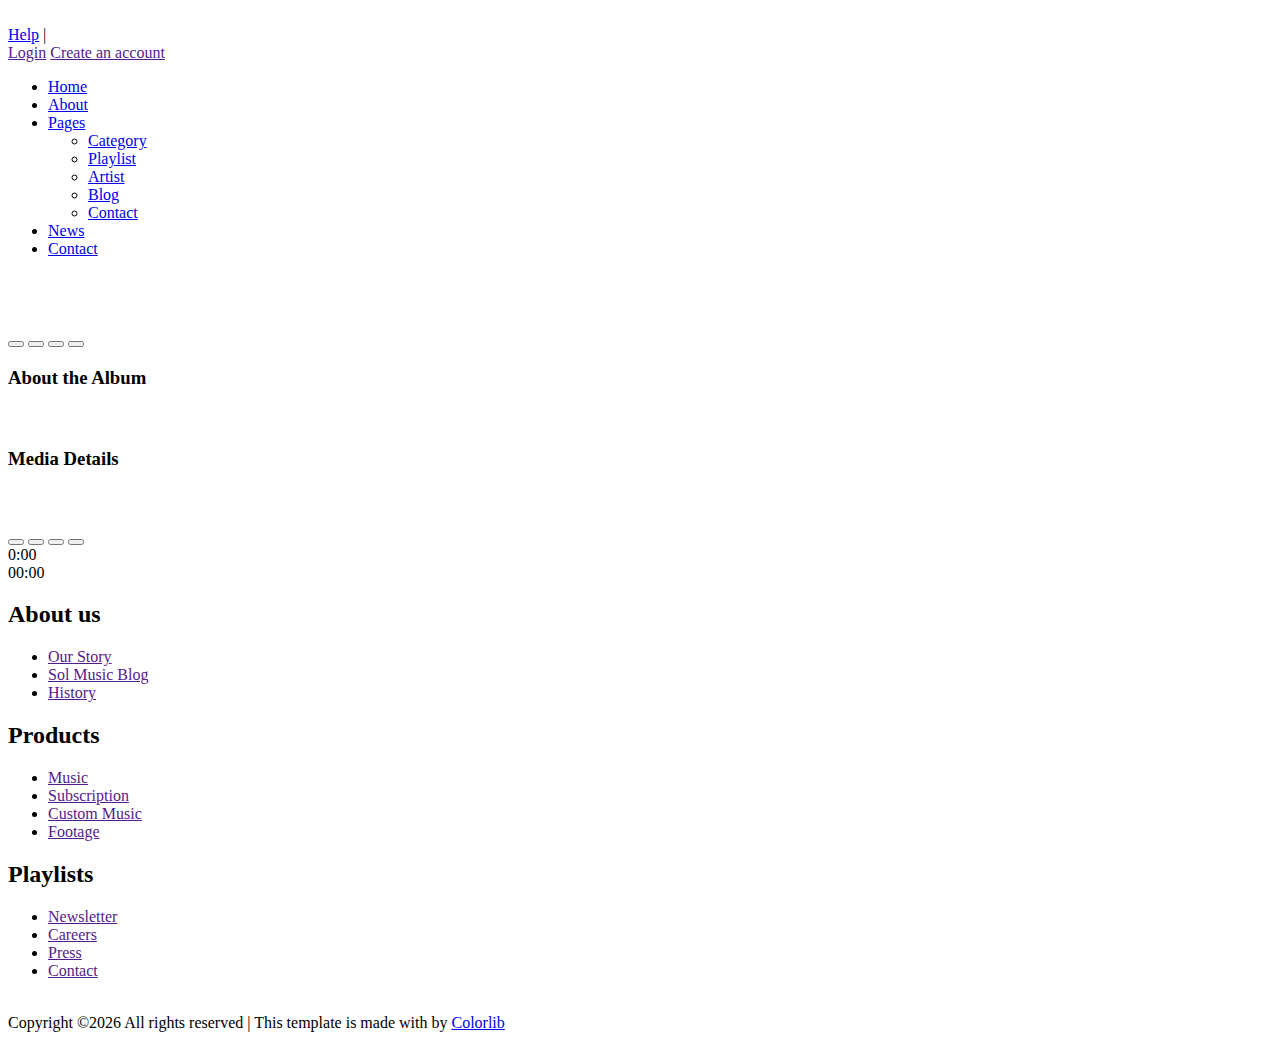
==== src/main/resources/templates/album.html @ 6a03ff43 "add refrences" ====
<!DOCTYPE html>
<html xmlns:th="http://www.w3.org/1999/xhtml">
<html lang="zxx">
<head>
    <title>SolMusic | HTML Template</title>
    <meta charset="UTF-8">
    <meta name="description" content="SolMusic HTML Template">
    <meta name="keywords" content="music, html">
    <meta name="viewport" content="width=device-width, initial-scale=1.0">

    <link th:href="@{/img/favicon.ico}" rel="shortcut icon"/>

    <!-- Google font -->
    <link href="https://fonts.googleapis.com/css?family=Montserrat:300,300i,400,400i,500,500i,600,600i,700,700i&display=swap"
          rel="stylesheet">

    <!-- Stylesheets -->
    <link rel="stylesheet" th:href="@{/css/bootstrap.min.css}"/>
    <link rel="stylesheet" th:href="@{/css/font-awesome.min.css}"/>
    <link rel="stylesheet" th:href="@{/css/owl.carousel.min.css}"/>
    <link rel="stylesheet" th:href="@{/css/slicknav.min.css}"/>

    <!-- Main Stylesheets -->
    <link rel="stylesheet" th:href="@{/css/style.css}"/>

    <!--[if lt IE 9]>
    <script src="https://oss.maxcdn.com/html5shiv/3.7.2/html5shiv.min.js"></script>
    <script src="https://oss.maxcdn.com/respond/1.4.2/respond.min.js"></script>
    <![endif]-->

</head>
<body>

<!-- Header section -->
<header class="header-section clearfix">
    <a href="index
		.html" class="site-logo">
        <img src="img/logo.png" alt="">
    </a>
    <div class="header-right">
        <a href="#" class="hr-btn">Help</a>
        <span>|</span>
        <div class="user-panel">
            <a href="" class="login">Login</a>
            <a href="" class="register">Create an account</a>
        </div>
    </div>
    <ul class="main-menu">
        <li><a href="index
				.html">Home</a></li>
        <li><a href="#">About</a></li>
        <li><a href="#">Pages</a>
            <ul class="sub-menu">
                <li><a href="category.html">Category</a></li>
                <li><a href="playlist.html">Playlist</a></li>
                <li><a href="artist.html">Artist</a></li>
                <li><a href="blog.html">Blog</a></li>
                <li><a href="contact.html">Contact</a></li>
            </ul>
        </li>
        <li><a href="blog.html">News</a></li>
        <li><a href="contact.html">Contact</a></li>
    </ul>
</header>
<!-- Header section end -->

<!-- Player section -->
<section class="player-section set-bg" data-setbg="img/player-bg.jpg">
    <div class="player-box">
        <div class="tarck-thumb-warp">
            <div class="tarck-thumb">
                <img th:src="${album.picture}" alt="">
                <!--                <img src="img/wave-thumb.jpg" alt="">-->
                <!--                <button onclick="wavesurfer.playPause();" class="wp-play"></button>-->
            </div>
        </div>
        <div class="wave-player-warp">
            <div class="row">
                <div class="col-lg-8">
                    <div class="wave-player-info">
                        <h2 th:text="${album.name}"></h2>
                        <p th:text="${media.name}"></p>
                    </div>
                </div>
                <div class="col-lg-4">
                    <div class="songs-links">
                        <a href=""><img src="img/icons/p-1.png" alt=""></a>
                        <a href=""><img src="img/icons/p-2.png" alt=""></a>
                        <a href=""><img src="img/icons/p-3.png" alt=""></a>
                    </div>
                </div>
            </div>
            <div id="wavePlayer" class="clierfix">
                <div id="audiowave" data-waveurl="music-files/8.mp3"></div>
                <div id="currentTime"></div>
                <div id="clipTime"></div>
                <!-- Player Controls -->
                <div class="wavePlayer_controls">
                    <button class="jp-prev player_button" onclick="wavesurfer.skipBackward();"></button>
                    <button class="jp-play player_button" onclick="wavesurfer.playPause();"></button>
                    <button class="jp-next player_button" onclick="wavesurfer.skipForward();"></button>
                    <button class="jp-stop player_button" onclick="wavesurfer.stop();"></button>
                </div>
            </div>
        </div>
    </div>
</section>
<!-- Player section end -->

<!-- Songs details section -->
<section class="songs-details-section">
    <div class="container-fluid">
        <div class="row">
            <div class="col-lg-9">
                <div class="row">
                    <div class="col-lg-6">
                        <div class="song-details-box">
                            <h3>About the Album</h3>
                            <div class="artist-details">
                                <img th:src="${album.picture}" alt="">
                                <div class="ad-text">
                                    <h5 th:text="${album.name}"></h5>
                                </div>
                                <div class="ad-text">
                                    <h5 th:text="${album.genre}"></h5>
                                </div>
                            </div>
                        </div>
                    </div>
                    <div class="col-lg-6">
                        <div class="song-details-box">
                            <h3>Media Details</h3>
                            <!-- song -->
                            <div th:each="media : ${medias}" class="song-item">
                                <div class="row">
                                    <div class="col-xl-5 col-lg-12 col-md-5">
                                        <div class="song-info-box">
                                            <img src="img/songs/1.jpg" alt="">
                                            <div class="song-info">
                                                <h4 th:text="${media.name}"></h4>
                                            </div>
                                        </div>
                                    </div>
                                    <div class="col-xl-7 col-lg-12 col-md-7">
                                        <div class="single_player_container">
                                            <div class="single_player">
                                                <div class="jp-jplayer jplayer" data-ancestor=".jp_container_1"
                                                     data-url="music-files/1.mp3"></div>
                                                <div class="jp-audio jp_container_1" role="application"
                                                     aria-label="media player">
                                                    <div class="jp-gui jp-interface">

                                                        <!-- Player Controls -->
                                                        <div class="player_controls_box">
                                                            <button class="jp-prev player_button" tabindex="0"></button>
                                                            <button class="jp-play player_button" tabindex="0"></button>
                                                            <button class="jp-next player_button" tabindex="0"></button>
                                                            <button class="jp-stop player_button" tabindex="0"></button>
                                                        </div>
                                                        <!-- Progress Bar -->
                                                        <div class="player_bars">
                                                            <div class="jp-progress">
                                                                <div class="jp-seek-bar">
                                                                    <div>
                                                                        <div class="jp-play-bar">
                                                                            <div class="jp-current-time" role="timer"
                                                                                 aria-label="time">0:00
                                                                            </div>
                                                                        </div>
                                                                    </div>
                                                                </div>
                                                            </div>
                                                            <div class="jp-duration ml-auto" role="timer"
                                                                 aria-label="duration">00:00
                                                            </div>
                                                        </div>
                                                    </div>
                                                </div>
                                            </div>
                                        </div>
                                    </div>
                                </div>
                            </div>
                            <!-- song -->
                        </div>
                    </div>
                </div>
            </div>
        </div>
    </div>
</section>
<!-- Songs details section -->


<!-- Footer section -->
<footer class="footer-section">
    <div class="container">
        <div class="row">
            <div class="col-xl-6 col-lg-7 order-lg-2">
                <div class="row">
                    <div class="col-sm-4">
                        <div class="footer-widget">
                            <h2>About us</h2>
                            <ul>
                                <li><a href="">Our Story</a></li>
                                <li><a href="">Sol Music Blog</a></li>
                                <li><a href="">History</a></li>
                            </ul>
                        </div>
                    </div>
                    <div class="col-sm-4">
                        <div class="footer-widget">
                            <h2>Products</h2>
                            <ul>
                                <li><a href="">Music</a></li>
                                <li><a href="">Subscription</a></li>
                                <li><a href="">Custom Music</a></li>
                                <li><a href="">Footage</a></li>
                            </ul>
                        </div>
                    </div>
                    <div class="col-sm-4">
                        <div class="footer-widget">
                            <h2>Playlists</h2>
                            <ul>
                                <li><a href="">Newsletter</a></li>
                                <li><a href="">Careers</a></li>
                                <li><a href="">Press</a></li>
                                <li><a href="">Contact</a></li>
                            </ul>
                        </div>
                    </div>
                </div>
            </div>
            <div class="col-xl-6 col-lg-5 order-lg-1">
                <img th:src="@{/img/logo.png}" alt="">
                <div class="copyright">
                    <!-- Link back to Colorlib can't be removed. Template is licensed under CC BY 3.0. -->
                    Copyright &copy;<script>document.write(new Date().getFullYear());</script>
                    All rights reserved | This template is made with <i class="fa fa-heart-o" aria-hidden="true"></i> by
                    <a href="https://colorlib.com" target="_blank">Colorlib</a>
                    <!-- Link back to Colorlib can't be removed. Template is licensed under CC BY 3.0. --></div>
                <div class="social-links">
                    <a href=""><i class="fa fa-instagram"></i></a>
                    <a href=""><i class="fa fa-pinterest"></i></a>
                    <a href=""><i class="fa fa-facebook"></i></a>
                    <a href=""><i class="fa fa-twitter"></i></a>
                    <a href=""><i class="fa fa-youtube"></i></a>
                </div>
            </div>
        </div>
    </div>
</footer>
<!-- Footer section end -->

<!--====== Javascripts & Jquery ======-->
<script th:src="@{js/jquery-3.2.1.min.js}"></script>
<script th:src="@{/js/bootstrap.min.js}"></script>
<script th:src="@{/js/jquery.slicknav.min.js}"></script>
<script th:src="@{/js/owl.carousel.min.js}"></script>
<script th:src="@{/js/mixitup.min.js}"></script>
<script th:src="@{/js/main.js}"></script>

<!-- Audio Players js -->
<script th:src="@{/js/jquery.jplayer.min.js}"></script>
<script th:src="@{/js/wavesurfer.min.js}"></script>

<!-- Audio Players Initialization -->
<script th:src="@{/js/WaveSurferInit.js}"></script>
<script th:src="@{/js/jplayerInit.js}"></script>

</body>
</html>
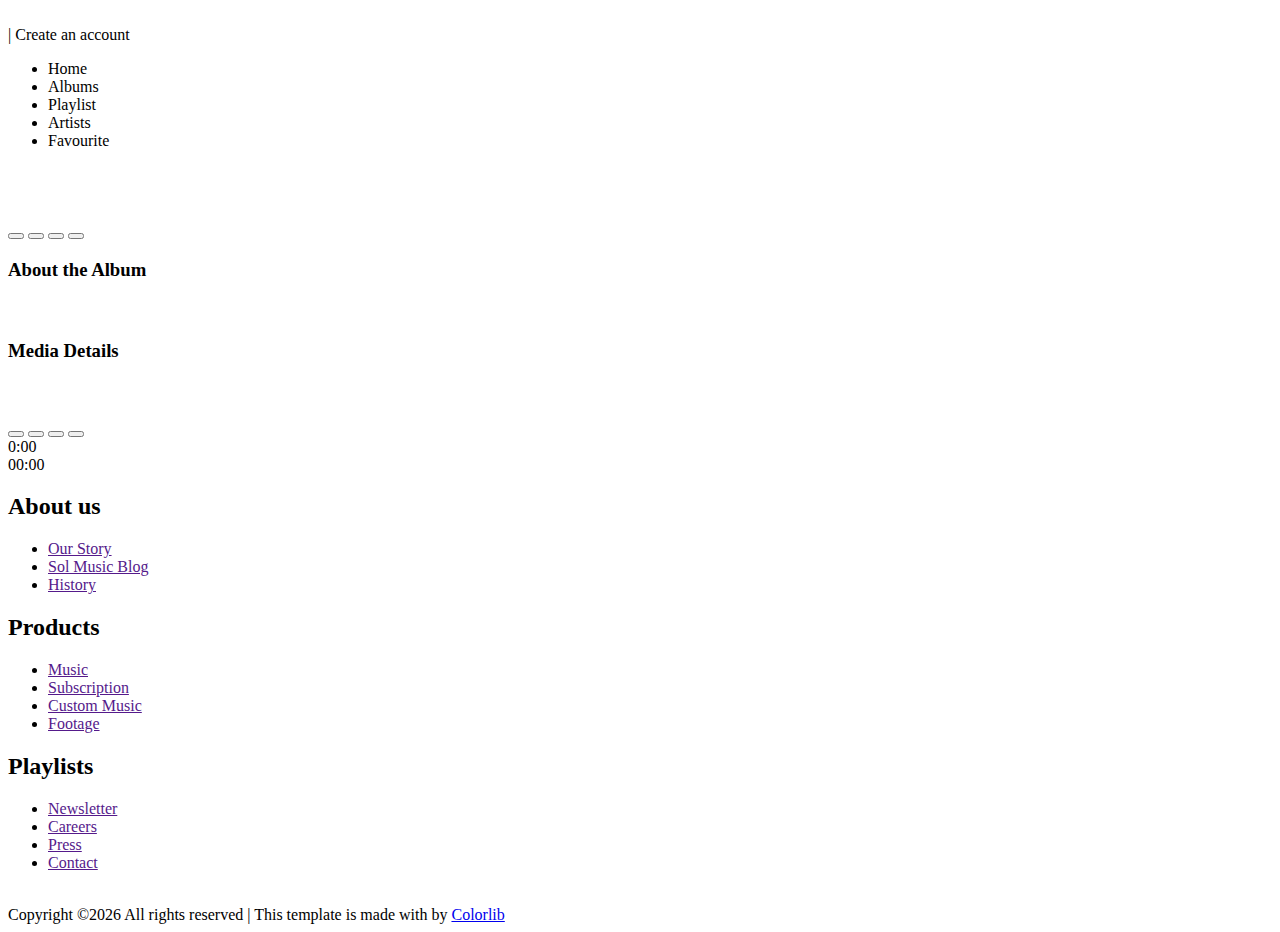
==== commit 579eb5e2: "add html files and edit them" ====
--- a/src/main/resources/templates/album.html
+++ b/src/main/resources/templates/album.html
@@ -33,33 +33,22 @@
 
 <!-- Header section -->
 <header class="header-section clearfix">
-    <a href="index
-		.html" class="site-logo">
-        <img src="img/logo.png" alt="">
+    <a th:href="@{/}" class="site-logo">
+        <img th:src="@{/img/logo.png}" alt="">
     </a>
     <div class="header-right">
-        <a href="#" class="hr-btn">Help</a>
-        <span>|</span>
         <div class="user-panel">
-            <a href="" class="login">Login</a>
-            <a href="" class="register">Create an account</a>
+            <a th:href="@{/login}" class="login" th:text="${userName} ?: 'Login'"></a>
+            <span>|</span>
+            <a th:href="@{/signup}" class="register">Create an account</a>
         </div>
     </div>
     <ul class="main-menu">
-        <li><a href="index
-				.html">Home</a></li>
-        <li><a href="#">About</a></li>
-        <li><a href="#">Pages</a>
-            <ul class="sub-menu">
-                <li><a href="category.html">Category</a></li>
-                <li><a href="playlist.html">Playlist</a></li>
-                <li><a href="artist.html">Artist</a></li>
-                <li><a href="blog.html">Blog</a></li>
-                <li><a href="contact.html">Contact</a></li>
-            </ul>
-        </li>
-        <li><a href="blog.html">News</a></li>
-        <li><a href="contact.html">Contact</a></li>
+        <li><a th:href="@{/}">Home</a></li>
+        <li><a th:href="@{/albums}">Albums</a></li>
+        <li><a th:href="@{/medias}">Playlist</a></li>
+        <li><a th:href="@{/artists}">Artists</a></li>
+        <li><a th:href="@{/likedMedia}">Favourite</a></li>
     </ul>
 </header>
 <!-- Header section end -->
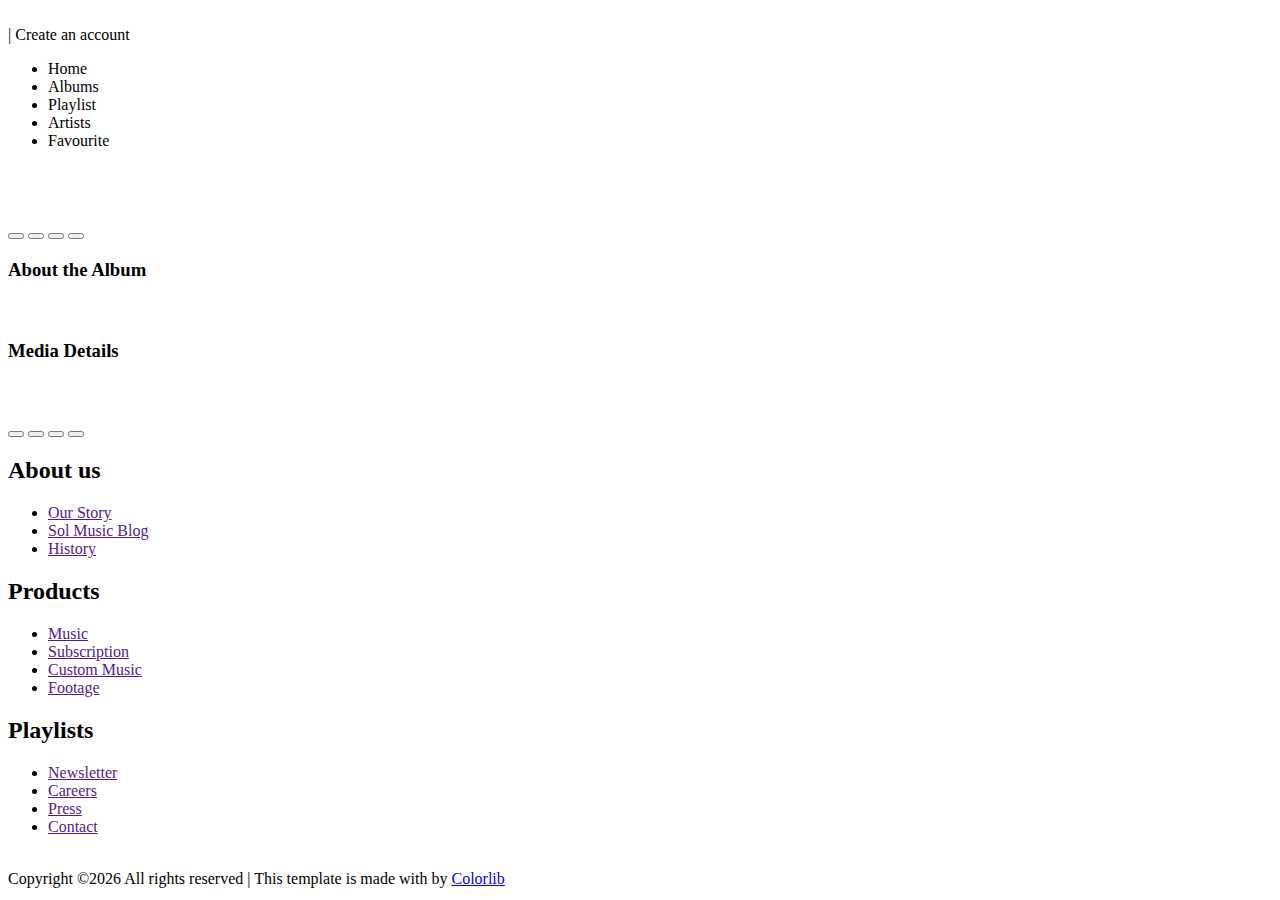
==== commit fd788e33: "add follow artist" ====
--- a/src/main/resources/templates/album.html
+++ b/src/main/resources/templates/album.html
@@ -58,8 +58,8 @@
     <div class="player-box">
         <div class="tarck-thumb-warp">
             <div class="tarck-thumb">
-                <img th:src="${album.picture}" alt="">
-                <!--                <img src="img/wave-thumb.jpg" alt="">-->
+<!--                <img src="uploads/5.jpg" th:src="@{album.picture}" alt="">-->
+                                <img src="img/wave-thumb.jpg" th:src="@{img/wave-thumb.jpg}" alt=""/>
                 <!--                <button onclick="wavesurfer.playPause();" class="wp-play"></button>-->
             </div>
         </div>
@@ -68,8 +68,9 @@
                 <div class="col-lg-8">
                     <div class="wave-player-info">
                         <h2 th:text="${album.name}"></h2>
-                        <p th:text="${media.name}"></p>
-                    </div>
+                        <a th:href="@{/artist/get/{artist.artistID}(artist.artistID=${artist.artistID})}"><p
+                                th:text="${artist.firstname} + ' ' + ${artist.lastname}"></p>
+                        </a></div>
                 </div>
                 <div class="col-lg-4">
                     <div class="songs-links">
@@ -111,7 +112,7 @@
                                     <h5 th:text="${album.name}"></h5>
                                 </div>
                                 <div class="ad-text">
-                                    <h5 th:text="${album.genre}"></h5>
+                                    <p th:text="${album.genre}"></p>
                                 </div>
                             </div>
                         </div>
@@ -153,14 +154,15 @@
                                                                     <div>
                                                                         <div class="jp-play-bar">
                                                                             <div class="jp-current-time" role="timer"
-                                                                                 aria-label="time">0:00
+                                                                                 aria-label="time">
                                                                             </div>
                                                                         </div>
                                                                     </div>
                                                                 </div>
                                                             </div>
-                                                            <div class="jp-duration ml-auto" role="timer"
-                                                                 aria-label="duration">00:00
+                                                            <div class="ml-auto" role="timer"
+                                                                 aria-label="duration">
+                                                                <p th:text="${media.length}"></p>
                                                             </div>
                                                         </div>
                                                     </div>
